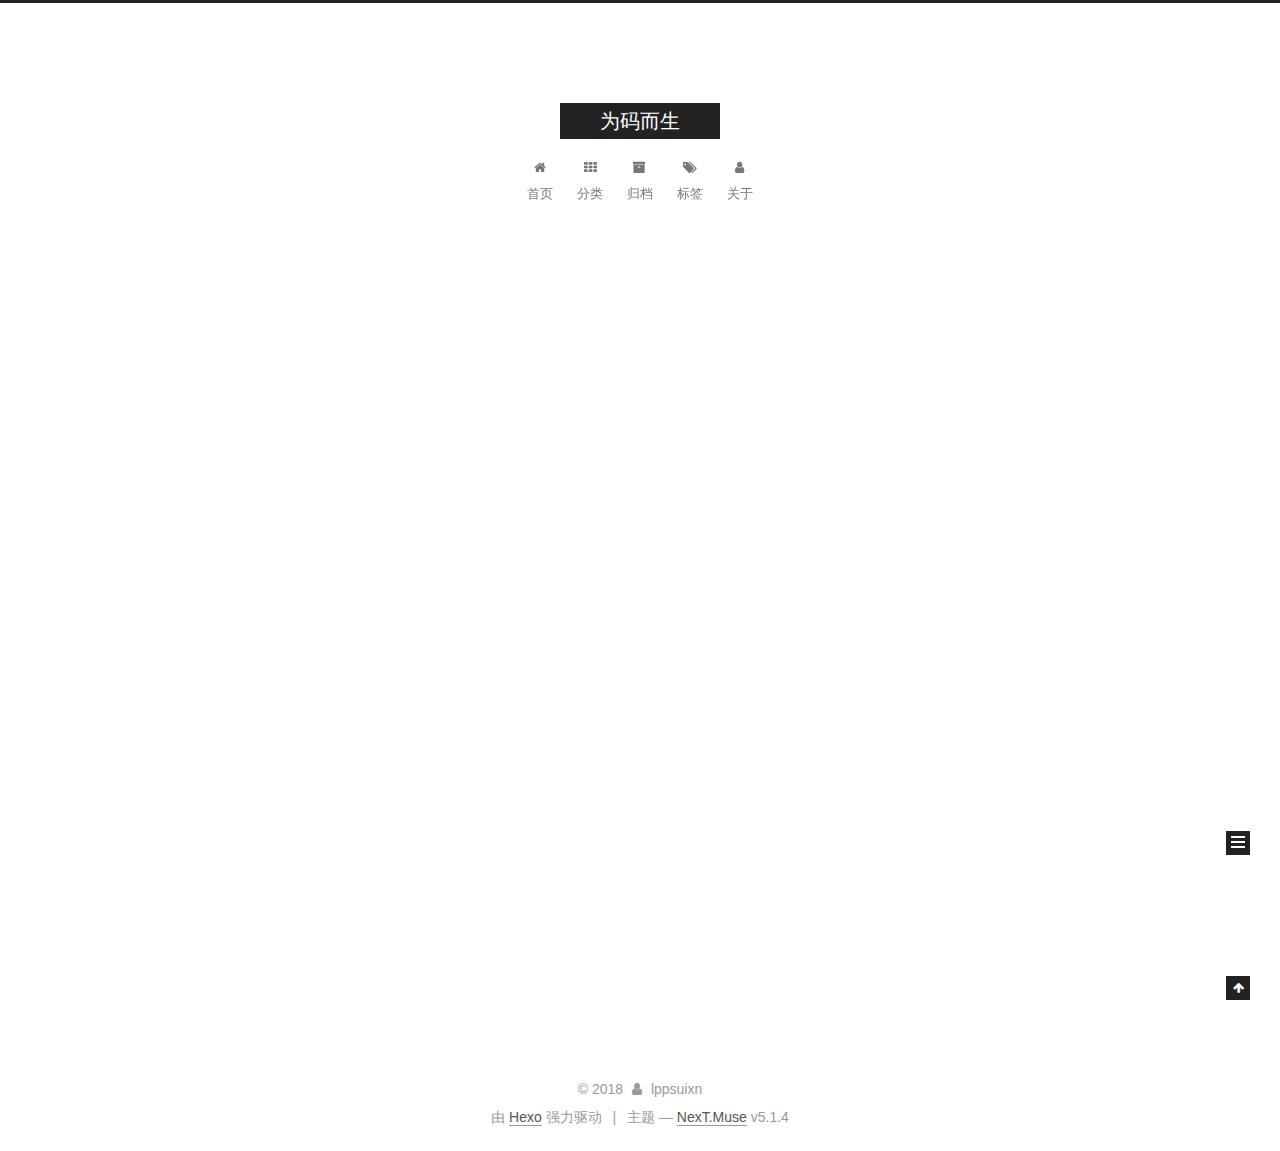
==== index.html @ c643856c "Site updated: 2018-02-14 18:04:08" ====
<!DOCTYPE html>



  


<html class="theme-next muse use-motion" lang="zh-Hans">
<head>
  <meta charset="UTF-8"/>
<meta http-equiv="X-UA-Compatible" content="IE=edge" />
<meta name="viewport" content="width=device-width, initial-scale=1, maximum-scale=1"/>
<meta name="theme-color" content="#222">









<meta http-equiv="Cache-Control" content="no-transform" />
<meta http-equiv="Cache-Control" content="no-siteapp" />
















  
  
  <link href="/lib/fancybox/source/jquery.fancybox.css?v=2.1.5" rel="stylesheet" type="text/css" />







<link href="/lib/font-awesome/css/font-awesome.min.css?v=4.6.2" rel="stylesheet" type="text/css" />

<link href="/css/main.css?v=5.1.4" rel="stylesheet" type="text/css" />


  <link rel="apple-touch-icon" sizes="180x180" href="/images/apple-touch-icon-next.png?v=5.1.4">


  <link rel="icon" type="image/png" sizes="32x32" href="/images/favicon-32x32-next.png?v=5.1.4">


  <link rel="icon" type="image/png" sizes="16x16" href="/images/favicon-16x16-next.png?v=5.1.4">


  <link rel="mask-icon" href="/images/logo.svg?v=5.1.4" color="#222">





  <meta name="keywords" content="Hexo, NexT" />










<meta property="og:type" content="website">
<meta property="og:title" content="为码而生">
<meta property="og:url" content="https://lppsuixn.github.io/index.html">
<meta property="og:site_name" content="为码而生">
<meta property="og:locale" content="zh-Hans">
<meta name="twitter:card" content="summary">
<meta name="twitter:title" content="为码而生">



<script type="text/javascript" id="hexo.configurations">
  var NexT = window.NexT || {};
  var CONFIG = {
    root: '/',
    scheme: 'Muse',
    version: '5.1.4',
    sidebar: {"position":"left","display":"post","offset":12,"b2t":false,"scrollpercent":false,"onmobile":false},
    fancybox: true,
    tabs: true,
    motion: {"enable":true,"async":false,"transition":{"post_block":"fadeIn","post_header":"slideDownIn","post_body":"slideDownIn","coll_header":"slideLeftIn","sidebar":"slideUpIn"}},
    duoshuo: {
      userId: '0',
      author: '博主'
    },
    algolia: {
      applicationID: '',
      apiKey: '',
      indexName: '',
      hits: {"per_page":10},
      labels: {"input_placeholder":"Search for Posts","hits_empty":"We didn't find any results for the search: ${query}","hits_stats":"${hits} results found in ${time} ms"}
    }
  };
</script>



  <link rel="canonical" href="https://lppsuixn.github.io/"/>





  <title>为码而生</title>
  








</head>

<body itemscope itemtype="http://schema.org/WebPage" lang="zh-Hans">

  
  
    
  

  <div class="container sidebar-position-left 
  page-home">
    <div class="headband"></div>

    <header id="header" class="header" itemscope itemtype="http://schema.org/WPHeader">
      <div class="header-inner"><div class="site-brand-wrapper">
  <div class="site-meta ">
    

    <div class="custom-logo-site-title">
      <a href="/"  class="brand" rel="start">
        <span class="logo-line-before"><i></i></span>
        <span class="site-title">为码而生</span>
        <span class="logo-line-after"><i></i></span>
      </a>
    </div>
      
        <p class="site-subtitle"></p>
      
  </div>

  <div class="site-nav-toggle">
    <button>
      <span class="btn-bar"></span>
      <span class="btn-bar"></span>
      <span class="btn-bar"></span>
    </button>
  </div>
</div>

<nav class="site-nav">
  

  
    <ul id="menu" class="menu">
      
        
        <li class="menu-item menu-item-home">
          <a href="/" rel="section">
            
              <i class="menu-item-icon fa fa-fw fa-home"></i> <br />
            
            首页
          </a>
        </li>
      
        
        <li class="menu-item menu-item-categories">
          <a href="/categories/" rel="section">
            
              <i class="menu-item-icon fa fa-fw fa-th"></i> <br />
            
            分类
          </a>
        </li>
      
        
        <li class="menu-item menu-item-archives">
          <a href="/archives/" rel="section">
            
              <i class="menu-item-icon fa fa-fw fa-archive"></i> <br />
            
            归档
          </a>
        </li>
      
        
        <li class="menu-item menu-item-tags">
          <a href="/tags/" rel="section">
            
              <i class="menu-item-icon fa fa-fw fa-tags"></i> <br />
            
            标签
          </a>
        </li>
      
        
        <li class="menu-item menu-item-about">
          <a href="/about/" rel="section">
            
              <i class="menu-item-icon fa fa-fw fa-user"></i> <br />
            
            关于
          </a>
        </li>
      

      
    </ul>
  

  
</nav>



 </div>
    </header>

    <main id="main" class="main">
      <div class="main-inner">
        <div class="content-wrap">
          <div id="content" class="content">
            
  <section id="posts" class="posts-expand">
    
      

  

  
  
  

  <article class="post post-type-normal" itemscope itemtype="http://schema.org/Article">
  
  
  
  <div class="post-block">
    <link itemprop="mainEntityOfPage" href="https://lppsuixn.github.io/2016/04/28/长天奖学金汇报/">

    <span hidden itemprop="author" itemscope itemtype="http://schema.org/Person">
      <meta itemprop="name" content="lppsuixn">
      <meta itemprop="description" content="">
      <meta itemprop="image" content="http://7xsn0x.com2.z0.glb.clouddn.com/psb.jpg">
    </span>

    <span hidden itemprop="publisher" itemscope itemtype="http://schema.org/Organization">
      <meta itemprop="name" content="为码而生">
    </span>

    
      <header class="post-header">

        
        
          <h1 class="post-title" itemprop="name headline">
                
                <a class="post-title-link" href="/2016/04/28/长天奖学金汇报/" itemprop="url">2015年度长天奖学金汇报</a></h1>
        

        <div class="post-meta">
          <span class="post-time">
            
              <span class="post-meta-item-icon">
                <i class="fa fa-calendar-o"></i>
              </span>
              
                <span class="post-meta-item-text">发表于</span>
              
              <time title="创建于" itemprop="dateCreated datePublished" datetime="2016-04-28T17:18:14+08:00">
                2016-04-28
              </time>
            

            

            
          </span>

          
            <span class="post-category" >
            
              <span class="post-meta-divider">|</span>
            
              <span class="post-meta-item-icon">
                <i class="fa fa-folder-o"></i>
              </span>
              
                <span class="post-meta-item-text">分类于</span>
              
              
                <span itemprop="about" itemscope itemtype="http://schema.org/Thing">
                  <a href="/categories/生活/" itemprop="url" rel="index">
                    <span itemprop="name">生活</span>
                  </a>
                </span>

                
                
              
            </span>
          

          
            
          

          
          

          

          

          

        </div>
      </header>
    

    
    
    
    <div class="post-body" itemprop="articleBody">

      
      

      
        
          <p>在这一年里，经历了很多。从大三进入大四，逐渐成为了校园里“最老”的本科生，不光年级在变化，心态也在变化。面临着升学、就业的选择与压力，每一步都需要仔细考虑。我选取两个个比较重要的事件详细叙述，来展现我这一年的成长。</p>
          <!--noindex-->
          <div class="post-button text-center">
            <a class="btn" href="/2016/04/28/长天奖学金汇报/#more" rel="contents">
              阅读全文 &raquo;
            </a>
          </div>
          <!--/noindex-->
        
      
    </div>
    
    
    

    

    

    

    <footer class="post-footer">
      

      

      

      
      
        <div class="post-eof"></div>
      
    </footer>
  </div>
  
  
  
  </article>


    
      

  

  
  
  

  <article class="post post-type-normal" itemscope itemtype="http://schema.org/Article">
  
  
  
  <div class="post-block">
    <link itemprop="mainEntityOfPage" href="https://lppsuixn.github.io/2014/12/11/写给陕师大精英汇第六届的孩子/">

    <span hidden itemprop="author" itemscope itemtype="http://schema.org/Person">
      <meta itemprop="name" content="lppsuixn">
      <meta itemprop="description" content="">
      <meta itemprop="image" content="http://7xsn0x.com2.z0.glb.clouddn.com/psb.jpg">
    </span>

    <span hidden itemprop="publisher" itemscope itemtype="http://schema.org/Organization">
      <meta itemprop="name" content="为码而生">
    </span>

    
      <header class="post-header">

        
        
          <h1 class="post-title" itemprop="name headline">
                
                <a class="post-title-link" href="/2014/12/11/写给陕师大精英汇第六届的孩子/" itemprop="url">写给陕师大精英汇第六届的孩子</a></h1>
        

        <div class="post-meta">
          <span class="post-time">
            
              <span class="post-meta-item-icon">
                <i class="fa fa-calendar-o"></i>
              </span>
              
                <span class="post-meta-item-text">发表于</span>
              
              <time title="创建于" itemprop="dateCreated datePublished" datetime="2014-12-11T17:40:31+08:00">
                2014-12-11
              </time>
            

            

            
          </span>

          
            <span class="post-category" >
            
              <span class="post-meta-divider">|</span>
            
              <span class="post-meta-item-icon">
                <i class="fa fa-folder-o"></i>
              </span>
              
                <span class="post-meta-item-text">分类于</span>
              
              
                <span itemprop="about" itemscope itemtype="http://schema.org/Thing">
                  <a href="/categories/生活/" itemprop="url" rel="index">
                    <span itemprop="name">生活</span>
                  </a>
                </span>

                
                
              
            </span>
          

          
            
          

          
          

          

          

          

        </div>
      </header>
    

    
    
    
    <div class="post-body" itemprop="articleBody">

      
      

      
        
          <p>写给陕师大精英汇第六届的孩子,我一直想写些东西给大家，还是懒了，耽误了很长时间。不过，也是一直忙。今晚，想了很多东西，慢慢的说给你们听。<br>
          <!--noindex-->
          <div class="post-button text-center">
            <a class="btn" href="/2014/12/11/写给陕师大精英汇第六届的孩子/#more" rel="contents">
              阅读全文 &raquo;
            </a>
          </div>
          <!--/noindex-->
        
      
    </div>
    
    
    

    

    

    

    <footer class="post-footer">
      

      

      

      
      
        <div class="post-eof"></div>
      
    </footer>
  </div>
  
  
  
  </article>


    
  </section>

  


          </div>
          


          

        </div>
        
          
  
  <div class="sidebar-toggle">
    <div class="sidebar-toggle-line-wrap">
      <span class="sidebar-toggle-line sidebar-toggle-line-first"></span>
      <span class="sidebar-toggle-line sidebar-toggle-line-middle"></span>
      <span class="sidebar-toggle-line sidebar-toggle-line-last"></span>
    </div>
  </div>

  <aside id="sidebar" class="sidebar">
    
    <div class="sidebar-inner">

      

      

      <section class="site-overview-wrap sidebar-panel sidebar-panel-active">
        <div class="site-overview">
          <div class="site-author motion-element" itemprop="author" itemscope itemtype="http://schema.org/Person">
            
              <img class="site-author-image" itemprop="image"
                src="http://7xsn0x.com2.z0.glb.clouddn.com/psb.jpg"
                alt="lppsuixn" />
            
              <p class="site-author-name" itemprop="name">lppsuixn</p>
              <p class="site-description motion-element" itemprop="description"></p>
          </div>

          <nav class="site-state motion-element">

            
              <div class="site-state-item site-state-posts">
              
                <a href="/archives/">
              
                  <span class="site-state-item-count">2</span>
                  <span class="site-state-item-name">日志</span>
                </a>
              </div>
            

            
              
              
              <div class="site-state-item site-state-categories">
                <a href="/categories/index.html">
                  <span class="site-state-item-count">1</span>
                  <span class="site-state-item-name">分类</span>
                </a>
              </div>
            

            
              
              
              <div class="site-state-item site-state-tags">
                <a href="/tags/index.html">
                  <span class="site-state-item-count">2</span>
                  <span class="site-state-item-name">标签</span>
                </a>
              </div>
            

          </nav>

          

          

          
          

          
          

          

        </div>
      </section>

      

      

    </div>
  </aside>


        
      </div>
    </main>

    <footer id="footer" class="footer">
      <div class="footer-inner">
        <div class="copyright">&copy; <span itemprop="copyrightYear">2018</span>
  <span class="with-love">
    <i class="fa fa-user"></i>
  </span>
  <span class="author" itemprop="copyrightHolder">lppsuixn</span>

  
</div>


  <div class="powered-by">由 <a class="theme-link" target="_blank" href="https://hexo.io">Hexo</a> 强力驱动</div>



  <span class="post-meta-divider">|</span>



  <div class="theme-info">主题 &mdash; <a class="theme-link" target="_blank" href="https://github.com/iissnan/hexo-theme-next">NexT.Muse</a> v5.1.4</div>




        







        
      </div>
    </footer>

    
      <div class="back-to-top">
        <i class="fa fa-arrow-up"></i>
        
      </div>
    

    

  </div>

  

<script type="text/javascript">
  if (Object.prototype.toString.call(window.Promise) !== '[object Function]') {
    window.Promise = null;
  }
</script>









  












  
  
    <script type="text/javascript" src="/lib/jquery/index.js?v=2.1.3"></script>
  

  
  
    <script type="text/javascript" src="/lib/fastclick/lib/fastclick.min.js?v=1.0.6"></script>
  

  
  
    <script type="text/javascript" src="/lib/jquery_lazyload/jquery.lazyload.js?v=1.9.7"></script>
  

  
  
    <script type="text/javascript" src="/lib/velocity/velocity.min.js?v=1.2.1"></script>
  

  
  
    <script type="text/javascript" src="/lib/velocity/velocity.ui.min.js?v=1.2.1"></script>
  

  
  
    <script type="text/javascript" src="/lib/fancybox/source/jquery.fancybox.pack.js?v=2.1.5"></script>
  


  


  <script type="text/javascript" src="/js/src/utils.js?v=5.1.4"></script>

  <script type="text/javascript" src="/js/src/motion.js?v=5.1.4"></script>



  
  

  

  


  <script type="text/javascript" src="/js/src/bootstrap.js?v=5.1.4"></script>



  


  




	





  





  












  





  

  

  

  
  

  

  

  

</body>
</html>
---- css/main.css ----
/* normalize.css v3.0.2 | MIT License | git.io/normalize */
html {
  font-family: sans-serif; /* 1 */
  -ms-text-size-adjust: 100%; /* 2 */
  -webkit-text-size-adjust: 100%; /* 2 */
}
body {
  margin: 0;
}
article,
aside,
details,
figcaption,
figure,
footer,
header,
hgroup,
main,
menu,
nav,
section,
summary {
  display: block;
}
audio,
canvas,
progress,
video {
  display: inline-block; /* 1 */
  vertical-align: baseline; /* 2 */
}
audio:not([controls]) {
  display: none;
  height: 0;
}
[hidden],
template {
  display: none;
}
a {
  background-color: transparent;
}
a:active,
a:hover {
  outline: 0;
}
abbr[title] {
  border-bottom: 1px dotted;
}
b,
strong {
  font-weight: bold;
}
dfn {
  font-style: italic;
}
h1 {
  font-size: 2em;
  margin: 0.67em 0;
}
mark {
  background: #ff0;
  color: #000;
}
small {
  font-size: 80%;
}
sub,
sup {
  font-size: 75%;
  line-height: 0;
  position: relative;
  vertical-align: baseline;
}
sup {
  top: -0.5em;
}
sub {
  bottom: -0.25em;
}
img {
  border: 0;
}
svg:not(:root) {
  overflow: hidden;
}
figure {
  margin: 1em 40px;
}
hr {
  -moz-box-sizing: content-box;
  box-sizing: content-box;
  height: 0;
}
pre {
  overflow: auto;
}
code,
kbd,
pre,
samp {
  font-family: monospace, monospace;
  font-size: 1em;
}
button,
input,
optgroup,
select,
textarea {
  color: inherit; /* 1 */
  font: inherit; /* 2 */
  margin: 0; /* 3 */
}
button {
  overflow: visible;
}
button,
select {
  text-transform: none;
}
button,
html input[type="button"],
input[type="reset"],
input[type="submit"] {
  -webkit-appearance: button; /* 2 */
  cursor: pointer; /* 3 */
}
button[disabled],
html input[disabled] {
  cursor: default;
}
button::-moz-focus-inner,
input::-moz-focus-inner {
  border: 0;
  padding: 0;
}
input {
  line-height: normal;
}
input[type="checkbox"],
input[type="radio"] {
  box-sizing: border-box; /* 1 */
  padding: 0; /* 2 */
}
input[type="number"]::-webkit-inner-spin-button,
input[type="number"]::-webkit-outer-spin-button {
  height: auto;
}
input[type="search"] {
  -webkit-appearance: textfield; /* 1 */
  -moz-box-sizing: content-box;
  -webkit-box-sizing: content-box; /* 2 */
  box-sizing: content-box;
}
input[type="search"]::-webkit-search-cancel-button,
input[type="search"]::-webkit-search-decoration {
  -webkit-appearance: none;
}
fieldset {
  border: 1px solid #c0c0c0;
  margin: 0 2px;
  padding: 0.35em 0.625em 0.75em;
}
legend {
  border: 0; /* 1 */
  padding: 0; /* 2 */
}
textarea {
  overflow: auto;
}
optgroup {
  font-weight: bold;
}
table {
  border-collapse: collapse;
  border-spacing: 0;
}
td,
th {
  padding: 0;
}
::selection {
  background: #262a30;
  color: #fff;
}
body {
  position: relative;
  font-family: 'Lato', "PingFang SC", "Microsoft YaHei", sans-serif;
  font-size: 14px;
  line-height: 2;
  color: #555;
  background: #fff;
}
@media (max-width: 767px) {
  body {
    padding-right: 0 !important;
  }
}
@media (min-width: 768px) and (max-width: 991px) {
  body {
    padding-right: 0 !important;
  }
}
@media (min-width: 1600px) {
  body {
    font-size: 16px;
  }
}
h1,
h2,
h3,
h4,
h5,
h6 {
  margin: 0;
  padding: 0;
  font-weight: bold;
  line-height: 1.5;
  font-family: 'Lato', "PingFang SC", "Microsoft YaHei", sans-serif;
}
h2,
h3,
h4,
h5,
h6 {
  margin: 20px 0 15px;
}
h1 {
  font-size: 22px;
}
@media (max-width: 767px) {
  h1 {
    font-size: 18px;
  }
}
h2 {
  font-size: 20px;
}
@media (max-width: 767px) {
  h2 {
    font-size: 16px;
  }
}
h3 {
  font-size: 18px;
}
@media (max-width: 767px) {
  h3 {
    font-size: 14px;
  }
}
h4 {
  font-size: 16px;
}
@media (max-width: 767px) {
  h4 {
    font-size: 12px;
  }
}
h5 {
  font-size: 14px;
}
@media (max-width: 767px) {
  h5 {
    font-size: 10px;
  }
}
h6 {
  font-size: 12px;
}
@media (max-width: 767px) {
  h6 {
    font-size: 8px;
  }
}
p {
  margin: 0 0 20px 0;
}
a {
  color: #555;
  text-decoration: none;
  outline: none;
  border-bottom: 1px solid #999;
  word-wrap: break-word;
}
a:hover {
  color: #222;
  border-bottom-color: #222;
}
blockquote {
  margin: 0;
  padding: 0;
}
img {
  display: block;
  margin: auto;
  max-width: 100%;
  height: auto;
}
hr {
  margin: 40px 0;
  height: 3px;
  border: none;
  background-color: #ddd;
  background-image: repeating-linear-gradient(-45deg, #fff, #fff 4px, transparent 4px, transparent 8px);
}
blockquote {
  padding: 0 15px;
  color: #666;
  border-left: 4px solid #ddd;
}
blockquote cite::before {
  content: "-";
  padding: 0 5px;
}
dt {
  font-weight: 700;
}
dd {
  margin: 0;
  padding: 0;
}
kbd {
  border: 1px solid #ccc;
  border-radius: 0.2em;
  box-shadow: 0.1em 0.1em 0.2em rgba(0,0,0,0.1);
  background-color: #f9f9f9;
  font-family: inherit;
  background-image: -webkit-linear-gradient(top, #eee, #fff, #eee);
  padding: 0.1em 0.3em;
  white-space: nowrap;
}
.text-left {
  text-align: left;
}
.text-center {
  text-align: center;
}
.text-right {
  text-align: right;
}
.text-justify {
  text-align: justify;
}
.text-nowrap {
  white-space: nowrap;
}
.text-lowercase {
  text-transform: lowercase;
}
.text-uppercase {
  text-transform: uppercase;
}
.text-capitalize {
  text-transform: capitalize;
}
.center-block {
  display: block;
  margin-left: auto;
  margin-right: auto;
}
.clearfix:before,
.clearfix:after {
  content: " ";
  display: table;
}
.clearfix:after {
  clear: both;
}
.pullquote {
  width: 45%;
}
.pullquote.left {
  float: left;
  margin-left: 5px;
  margin-right: 10px;
}
.pullquote.right {
  float: right;
  margin-left: 10px;
  margin-right: 5px;
}
.affix.affix.affix {
  position: fixed;
}
.translation {
  margin-top: -20px;
  font-size: 14px;
  color: #999;
}
.scrollbar-measure {
  width: 100px;
  height: 100px;
  overflow: scroll;
  position: absolute;
  top: -9999px;
}
.use-motion .motion-element {
  opacity: 0;
}
table {
  margin: 20px 0;
  width: 100%;
  border-collapse: collapse;
  border-spacing: 0;
  border: 1px solid #ddd;
  font-size: 14px;
  table-layout: fixed;
  word-wrap: break-all;
}
table>tbody>tr:nth-of-type(odd) {
  background-color: #f9f9f9;
}
table>tbody>tr:hover {
  background-color: #f5f5f5;
}
caption,
th,
td {
  padding: 8px;
  text-align: left;
  vertical-align: middle;
  font-weight: normal;
}
th,
td {
  border-bottom: 3px solid #ddd;
  border-right: 1px solid #eee;
}
th {
  padding-bottom: 10px;
  font-weight: 700;
}
td {
  border-bottom-width: 1px;
}
html,
body {
  height: 100%;
}
.container {
  position: relative;
  min-height: 100%;
}
.header-inner {
  margin: 0 auto;
  padding: 100px 0 70px;
  width: 700px;
}
@media (min-width: 1600px) {
  .container .header-inner {
    width: 900px;
  }
}
.main {
  padding-bottom: 150px;
}
.main-inner {
  margin: 0 auto;
  width: 700px;
}
@media (min-width: 1600px) {
  .container .main-inner {
    width: 900px;
  }
}
.footer {
  position: absolute;
  left: 0;
  bottom: 0;
  width: 100%;
  min-height: 50px;
}
.footer-inner {
  box-sizing: border-box;
  margin: 20px auto;
  width: 700px;
}
@media (min-width: 1600px) {
  .container .footer-inner {
    width: 900px;
  }
}
pre,
.highlight {
  overflow: auto;
  margin: 20px 0;
  padding: 0;
  font-size: 13px;
  color: #4d4d4c;
  background: #f7f7f7;
  line-height: 1.6;
}
pre,
code {
  font-family: consolas, Menlo, "PingFang SC", "Microsoft YaHei", monospace;
}
code {
  padding: 2px 4px;
  word-wrap: break-word;
  color: #555;
  background: #eee;
  border-radius: 3px;
  font-size: 13px;
}
pre {
  padding: 10px;
}
pre code {
  padding: 0;
  color: #4d4d4c;
  background: none;
  text-shadow: none;
}
.highlight {
  border-radius: 1px;
}
.highlight pre {
  border: none;
  margin: 0;
  padding: 10px 0;
}
.highlight table {
  margin: 0;
  width: auto;
  border: none;
}
.highlight td {
  border: none;
  padding: 0;
}
.highlight figcaption {
  font-size: 1em;
  color: #4d4d4c;
  line-height: 1em;
  margin-bottom: 1em;
}
.highlight figcaption:before,
.highlight figcaption:after {
  content: " ";
  display: table;
}
.highlight figcaption:after {
  clear: both;
}
.highlight figcaption a {
  float: right;
  color: #4d4d4c;
}
.highlight figcaption a:hover {
  border-bottom-color: #4d4d4c;
}
.highlight .gutter pre {
  padding-left: 10px;
  padding-right: 10px;
  color: #869194;
  text-align: right;
  background-color: #eff2f3;
}
.highlight .code pre {
  width: 100%;
  padding-left: 10px;
  padding-right: 10px;
  background-color: #f7f7f7;
}
.highlight .line {
  height: 20px;
}
.gutter {
  -webkit-user-select: none;
  -moz-user-select: none;
  -ms-user-select: none;
  user-select: none;
}
.gist table {
  width: auto;
}
.gist table td {
  border: none;
}
pre .deletion {
  background: #fdd;
}
pre .addition {
  background: #dfd;
}
pre .meta {
  color: #8959a8;
}
pre .comment {
  color: #8e908c;
}
pre .variable,
pre .attribute,
pre .tag,
pre .regexp,
pre .ruby .constant,
pre .xml .tag .title,
pre .xml .pi,
pre .xml .doctype,
pre .html .doctype,
pre .css .id,
pre .css .class,
pre .css .pseudo {
  color: #c82829;
}
pre .number,
pre .preprocessor,
pre .built_in,
pre .literal,
pre .params,
pre .constant,
pre .command {
  color: #f5871f;
}
pre .ruby .class .title,
pre .css .rules .attribute,
pre .string,
pre .value,
pre .inheritance,
pre .header,
pre .ruby .symbol,
pre .xml .cdata,
pre .special,
pre .number,
pre .formula {
  color: #718c00;
}
pre .title,
pre .css .hexcolor {
  color: #3e999f;
}
pre .function,
pre .python .decorator,
pre .python .title,
pre .ruby .function .title,
pre .ruby .title .keyword,
pre .perl .sub,
pre .javascript .title,
pre .coffeescript .title {
  color: #4271ae;
}
pre .keyword,
pre .javascript .function {
  color: #8959a8;
}
.full-image.full-image.full-image.full-image {
  border: none;
  max-width: 100%;
  width: auto;
  margin: 20px auto 25px;
}
@media (min-width: 992px) {
  .full-image.full-image.full-image.full-image {
    max-width: none;
    width: 110%;
    margin: 25px -5%;
  }
}
.blockquote-center,
.page-home .post-type-quote blockquote,
.page-post-detail .post-type-quote blockquote {
  position: relative;
  margin: 40px 0;
  padding: 0;
  border-left: none;
  text-align: center;
}
.blockquote-center::before,
.page-home .post-type-quote blockquote::before,
.page-post-detail .post-type-quote blockquote::before,
.blockquote-center::after,
.page-home .post-type-quote blockquote::after,
.page-post-detail .post-type-quote blockquote::after {
  position: absolute;
  content: ' ';
  display: block;
  width: 100%;
  height: 24px;
  opacity: 0.2;
  background-repeat: no-repeat;
  background-position: 0 -6px;
  background-size: 22px 22px;
}
.blockquote-center::before,
.page-home .post-type-quote blockquote::before,
.page-post-detail .post-type-quote blockquote::before {
  top: -20px;
  background-image: url("../images/quote-l.svg");
  border-top: 1px solid #ccc;
}
.blockquote-center::after,
.page-home .post-type-quote blockquote::after,
.page-post-detail .post-type-quote blockquote::after {
  bottom: -20px;
  background-image: url("../images/quote-r.svg");
  border-bottom: 1px solid #ccc;
  background-position: 100% 8px;
}
.blockquote-center p,
.page-home .post-type-quote blockquote p,
.page-post-detail .post-type-quote blockquote p,
.blockquote-center div,
.page-home .post-type-quote blockquote div,
.page-post-detail .post-type-quote blockquote div {
  text-align: center;
}
.post .post-body .group-picture img {
  box-sizing: border-box;
  padding: 0 3px;
  border: none;
}
.post .group-picture-row {
  overflow: hidden;
  margin-top: 6px;
}
.post .group-picture-row:first-child {
  margin-top: 0;
}
.post .group-picture-column {
  float: left;
}
.page-post-detail .post-body .group-picture-column {
  float: none;
  margin-top: 10px;
  width: auto !important;
}
.page-post-detail .post-body .group-picture-column img {
  margin: 0 auto;
}
.page-archive .group-picture-container {
  overflow: hidden;
}
.page-archive .group-picture-row {
  float: left;
}
.page-archive .group-picture-row:first-child {
  margin-top: 6px;
}
.page-archive .group-picture-column {
  max-width: 150px;
  max-height: 150px;
}
.post-body .note {
  position: relative;
  padding: 15px;
  margin-bottom: 20px;
  border: 1px solid #eee;
  border-left-width: 5px;
  border-radius: 3px;
}
.post-body .note h2,
.post-body .note h3,
.post-body .note h4,
.post-body .note h5,
.post-body .note h6 {
  margin-top: 0;
  margin-bottom: 0;
  border-bottom: initial;
  padding-top: 0 !important;
}
.post-body .note p:first-child,
.post-body .note ul:first-child,
.post-body .note ol:first-child,
.post-body .note table:first-child,
.post-body .note pre:first-child,
.post-body .note blockquote:first-child {
  margin-top: 0;
}
.post-body .note p:last-child,
.post-body .note ul:last-child,
.post-body .note ol:last-child,
.post-body .note table:last-child,
.post-body .note pre:last-child,
.post-body .note blockquote:last-child {
  margin-bottom: 0;
}
.post-body .note.default {
  border-left-color: #777;
}
.post-body .note.default h2,
.post-body .note.default h3,
.post-body .note.default h4,
.post-body .note.default h5,
.post-body .note.default h6 {
  color: #777;
}
.post-body .note.primary {
  border-left-color: #6f42c1;
}
.post-body .note.primary h2,
.post-body .note.primary h3,
.post-body .note.primary h4,
.post-body .note.primary h5,
.post-body .note.primary h6 {
  color: #6f42c1;
}
.post-body .note.info {
  border-left-color: #428bca;
}
.post-body .note.info h2,
.post-body .note.info h3,
.post-body .note.info h4,
.post-body .note.info h5,
.post-body .note.info h6 {
  color: #428bca;
}
.post-body .note.success {
  border-left-color: #5cb85c;
}
.post-body .note.success h2,
.post-body .note.success h3,
.post-body .note.success h4,
.post-body .note.success h5,
.post-body .note.success h6 {
  color: #5cb85c;
}
.post-body .note.warning {
  border-left-color: #f0ad4e;
}
.post-body .note.warning h2,
.post-body .note.warning h3,
.post-body .note.warning h4,
.post-body .note.warning h5,
.post-body .note.warning h6 {
  color: #f0ad4e;
}
.post-body .note.danger {
  border-left-color: #d9534f;
}
.post-body .note.danger h2,
.post-body .note.danger h3,
.post-body .note.danger h4,
.post-body .note.danger h5,
.post-body .note.danger h6 {
  color: #d9534f;
}
.post-body .label {
  display: inline;
  padding: 0 2px;
  white-space: nowrap;
}
.post-body .label.default {
  background-color: #f0f0f0;
}
.post-body .label.primary {
  background-color: #efe6f7;
}
.post-body .label.info {
  background-color: #e5f2f8;
}
.post-body .label.success {
  background-color: #e7f4e9;
}
.post-body .label.warning {
  background-color: #fcf6e1;
}
.post-body .label.danger {
  background-color: #fae8eb;
}
.post-body .tabs {
  position: relative;
  display: block;
  margin-bottom: 20px;
  padding-top: 10px;
}
.post-body .tabs ul.nav-tabs {
  margin: 0;
  padding: 0;
  display: flex;
  margin-bottom: -1px;
}
@media (max-width: 413px) {
  .post-body .tabs ul.nav-tabs {
    display: block;
    margin-bottom: 5px;
  }
}
.post-body .tabs ul.nav-tabs li.tab {
  list-style-type: none !important;
  margin: 0 0.25em 0 0;
  border-top: 3px solid transparent;
  border-left: 1px solid transparent;
  border-right: 1px solid transparent;
}
@media (max-width: 413px) {
  .post-body .tabs ul.nav-tabs li.tab {
    margin: initial;
    border-top: 1px solid transparent;
    border-left: 3px solid transparent;
    border-right: 1px solid transparent;
    border-bottom: 1px solid transparent;
  }
}
.post-body .tabs ul.nav-tabs li.tab a {
  outline: 0;
  border-bottom: initial;
  display: block;
  line-height: 1.8em;
  padding: 0.25em 0.75em;
  transition-duration: 0.2s;
  transition-timing-function: ease-out;
  transition-delay: 0s;
}
.post-body .tabs ul.nav-tabs li.tab a i {
  width: 1.285714285714286em;
}
.post-body .tabs ul.nav-tabs li.tab.active {
  border-top: 3px solid #fc6423;
  border-left: 1px solid #ddd;
  border-right: 1px solid #ddd;
  background-color: #fff;
}
@media (max-width: 413px) {
  .post-body .tabs ul.nav-tabs li.tab.active {
    border-top: 1px solid #ddd;
    border-left: 3px solid #fc6423;
    border-right: 1px solid #ddd;
    border-bottom: 1px solid #ddd;
  }
}
.post-body .tabs ul.nav-tabs li.tab.active a {
  cursor: default;
  color: #555;
}
.post-body .tabs .tab-content {
  background-color: #fff;
}
.post-body .tabs .tab-content .tab-pane {
  border: 1px solid #ddd;
  padding: 20px 20px 0 20px;
}
.post-body .tabs .tab-content .tab-pane:not(.active) {
  display: none !important;
}
.post-body .tabs .tab-content .tab-pane.active {
  display: block !important;
}
.btn {
  display: inline-block;
  padding: 0 20px;
  font-size: 14px;
  color: #fff;
  background: #222;
  border: 2px solid #222;
  text-decoration: none;
  border-radius: 0;
  transition-property: background-color;
  transition-duration: 0.2s;
  transition-timing-function: ease-in-out;
  transition-delay: 0s;
  line-height: 2;
}
.btn:hover {
  border-color: #222;
  color: #222;
  background: #fff;
}
.btn +.btn {
  margin: 0 0 8px 8px;
}
.btn .fa-fw {
  width: 1.285714285714286em;
  text-align: left;
}
.btn-bar {
  display: block;
  width: 22px;
  height: 2px;
  background: #555;
  border-radius: 1px;
}
.btn-bar+.btn-bar {
  margin-top: 4px;
}
.pagination {
  margin: 120px 0 40px;
  text-align: center;
  border-top: 1px solid #eee;
}
.page-number-basic,
.pagination .prev,
.pagination .next,
.pagination .page-number,
.pagination .space {
  display: inline-block;
  position: relative;
  top: -1px;
  margin: 0 10px;
  padding: 0 11px;
}
@media (max-width: 767px) {
  .page-number-basic,
  .pagination .prev,
  .pagination .next,
  .pagination .page-number,
  .pagination .space {
    margin: 0 5px;
  }
}
.pagination .prev,
.pagination .next,
.pagination .page-number {
  border-bottom: 0;
  border-top: 1px solid #eee;
  transition-property: border-color;
  transition-duration: 0.2s;
  transition-timing-function: ease-in-out;
  transition-delay: 0s;
}
.pagination .prev:hover,
.pagination .next:hover,
.pagination .page-number:hover {
  border-top-color: #222;
}
.pagination .space {
  padding: 0;
  margin: 0;
}
.pagination .prev {
  margin-left: 0;
}
.pagination .next {
  margin-right: 0;
}
.pagination .page-number.current {
  color: #fff;
  background: #ccc;
  border-top-color: #ccc;
}
@media (max-width: 767px) {
  .pagination {
    border-top: none;
  }
  .pagination .prev,
  .pagination .next,
  .pagination .page-number {
    margin-bottom: 10px;
    border-top: 0;
    border-bottom: 1px solid #eee;
    padding: 0 10px;
  }
  .pagination .prev:hover,
  .pagination .next:hover,
  .pagination .page-number:hover {
    border-bottom-color: #222;
  }
}
.comments {
  margin: 60px 20px 0;
}
.tag-cloud {
  text-align: center;
}
.tag-cloud a {
  display: inline-block;
  margin: 10px;
}
.back-to-top {
  box-sizing: border-box;
  position: fixed;
  bottom: -100px;
  right: 30px;
  z-index: 1050;
  padding: 0 6px;
  width: 24px;
  background: #222;
  font-size: 12px;
  opacity: 1;
  color: #fff;
  cursor: pointer;
  text-align: center;
  -webkit-transform: translateZ(0);
  transition-property: bottom;
  transition-duration: 0.2s;
  transition-timing-function: ease-in-out;
  transition-delay: 0s;
}
@media (min-width: 768px) and (max-width: 991px) {
  .back-to-top {
    display: none !important;
  }
}
@media (max-width: 767px) {
  .back-to-top {
    display: none !important;
  }
}
.back-to-top.back-to-top-on {
  bottom: 19px;
}
.header {
  background: transparent;
}
.header-inner {
  position: relative;
}
.headband {
  height: 3px;
  background: #222;
}
.site-meta {
  margin: 0;
  text-align: center;
}
@media (max-width: 767px) {
  .site-meta {
    text-align: center;
  }
}
.brand {
  position: relative;
  display: inline-block;
  padding: 0 40px;
  color: #fff;
  background: #222;
  border-bottom: none;
}
.brand:hover {
  color: #fff;
}
.logo {
  display: inline-block;
  margin-right: 5px;
  line-height: 36px;
  vertical-align: top;
}
.site-title {
  display: inline-block;
  vertical-align: top;
  line-height: 36px;
  font-size: 20px;
  font-weight: normal;
  font-family: 'Lato', "PingFang SC", "Microsoft YaHei", sans-serif;
}
.site-subtitle {
  margin-top: 10px;
  font-size: 13px;
  color: #999;
}
.use-motion .brand {
  opacity: 0;
}
.use-motion .logo,
.use-motion .site-title,
.use-motion .site-subtitle {
  opacity: 0;
  position: relative;
  top: -10px;
}
.site-nav-toggle {
  display: none;
  position: absolute;
  top: 10px;
  left: 10px;
}
@media (max-width: 767px) {
  .site-nav-toggle {
    display: block;
  }
}
.site-nav-toggle button {
  margin-top: 2px;
  padding: 9px 10px;
  background: transparent;
  border: none;
}
@media (max-width: 767px) {
  .site-nav {
    display: none;
    margin: 0 -10px;
    padding: 0 10px;
    clear: both;
    border-top: 1px solid #ddd;
  }
}
@media (min-width: 768px) and (max-width: 991px) {
  .site-nav {
    display: block !important;
  }
}
@media (min-width: 992px) {
  .site-nav {
    display: block !important;
  }
}
.menu {
  margin-top: 20px;
  padding-left: 0;
  text-align: center;
}
.menu .menu-item {
  display: inline-block;
  margin: 0 10px;
  list-style: none;
}
@media screen and (max-width: 767px) {
  .menu .menu-item {
    margin-top: 10px;
  }
}
.menu .menu-item a {
  display: block;
  font-size: 13px;
  line-height: inherit;
  border-bottom: 1px solid transparent;
  transition-property: border-color;
  transition-duration: 0.2s;
  transition-timing-function: ease-in-out;
  transition-delay: 0s;
}
.menu .menu-item a:hover {
  border-bottom-color: #222;
}
.menu .menu-item .fa {
  margin-right: 5px;
}
.use-motion .menu-item {
  opacity: 0;
}
.post-body {
  font-family: 'Lato', "PingFang SC", "Microsoft YaHei", sans-serif;
}
@media (max-width: 767px) {
  .post-body {
    word-break: break-word;
  }
}
.post-body .fancybox img {
  display: block !important;
  margin: 0 auto;
  cursor: pointer;
  cursor: zoom-in;
  cursor: -webkit-zoom-in;
}
.post-body .image-caption,
.post-body .figure .caption {
  margin: -20px auto 15px;
  text-align: center;
  font-size: 14px;
  color: #999;
  font-weight: bold;
  line-height: 1;
}
.post-sticky-flag {
  display: inline-block;
  font-size: 16px;
  -ms-transform: rotate(30deg);
  -webkit-transform: rotate(30deg);
  -moz-transform: rotate(30deg);
  -ms-transform: rotate(30deg);
  -o-transform: rotate(30deg);
  transform: rotate(30deg);
}
.use-motion .post-block,
.use-motion .pagination,
.use-motion .comments {
  opacity: 0;
}
.use-motion .post-header {
  opacity: 0;
}
.use-motion .post-body {
  opacity: 0;
}
.use-motion .collection-title {
  opacity: 0;
}
.posts-expand {
  padding-top: 40px;
}
@media (max-width: 767px) {
  .posts-expand {
    margin: 0 20px;
  }
  .post-body pre .gutter pre {
    padding-right: 10px;
  }
  .post-body .highlight {
    margin-left: 0px;
    margin-right: 0px;
    padding: 0;
  }
  .post-body .highlight .gutter pre {
    padding-right: 10px;
  }
}
@media (min-width: 992px) {
  .posts-expand .post-body {
    text-align: justify;
  }
}
.posts-expand .post-body h2,
.posts-expand .post-body h3,
.posts-expand .post-body h4,
.posts-expand .post-body h5,
.posts-expand .post-body h6 {
  padding-top: 10px;
}
.posts-expand .post-body h2 .header-anchor,
.posts-expand .post-body h3 .header-anchor,
.posts-expand .post-body h4 .header-anchor,
.posts-expand .post-body h5 .header-anchor,
.posts-expand .post-body h6 .header-anchor {
  float: right;
  margin-left: 10px;
  color: #ccc;
  border-bottom-style: none;
  visibility: hidden;
}
.posts-expand .post-body h2 .header-anchor:hover,
.posts-expand .post-body h3 .header-anchor:hover,
.posts-expand .post-body h4 .header-anchor:hover,
.posts-expand .post-body h5 .header-anchor:hover,
.posts-expand .post-body h6 .header-anchor:hover {
  color: inherit;
}
.posts-expand .post-body h2:hover .header-anchor,
.posts-expand .post-body h3:hover .header-anchor,
.posts-expand .post-body h4:hover .header-anchor,
.posts-expand .post-body h5:hover .header-anchor,
.posts-expand .post-body h6:hover .header-anchor {
  visibility: visible;
}
.posts-expand .post-body ul li {
  list-style: circle;
}
.posts-expand .post-body img {
  box-sizing: border-box;
  margin: auto;
  padding: 3px;
  border: 1px solid #ddd;
}
.posts-expand .post-body .fancybox img {
  margin: 0 auto 25px;
}
@media (max-width: 767px) {
  .posts-collapse {
    margin: 0 20px;
  }
  .posts-collapse .post-title,
  .posts-collapse .post-meta {
    display: block;
    width: auto;
    text-align: left;
  }
}
.posts-collapse {
  position: relative;
  z-index: 1010;
  margin-left: 55px;
}
.posts-collapse::after {
  content: " ";
  position: absolute;
  top: 20px;
  left: 0;
  margin-left: -2px;
  width: 4px;
  height: 100%;
  background: #f5f5f5;
  z-index: -1;
}
@media (max-width: 767px) {
  .posts-collapse {
    margin: 0 20px;
  }
}
.posts-collapse .collection-title {
  position: relative;
  margin: 60px 0;
}
.posts-collapse .collection-title h1,
.posts-collapse .collection-title h2 {
  margin-left: 20px;
}
.posts-collapse .collection-title small {
  color: #bbb;
  margin-left: 5px;
}
.posts-collapse .collection-title::before {
  content: " ";
  position: absolute;
  left: 0;
  top: 50%;
  margin-left: -4px;
  margin-top: -4px;
  width: 8px;
  height: 8px;
  background: #bbb;
  border-radius: 50%;
}
.posts-collapse .post {
  margin: 30px 0;
}
.posts-collapse .post-header {
  position: relative;
  transition-duration: 0.2s;
  transition-timing-function: ease-in-out;
  transition-delay: 0s;
  transition-property: border;
  border-bottom: 1px dashed #ccc;
}
.posts-collapse .post-header::before {
  content: " ";
  position: absolute;
  left: 0;
  top: 12px;
  width: 6px;
  height: 6px;
  margin-left: -4px;
  background: #bbb;
  border-radius: 50%;
  border: 1px solid #fff;
  transition-duration: 0.2s;
  transition-timing-function: ease-in-out;
  transition-delay: 0s;
  transition-property: background;
}
.posts-collapse .post-header:hover {
  border-bottom-color: #666;
}
.posts-collapse .post-header:hover::before {
  background: #222;
}
.posts-collapse .post-meta {
  position: absolute;
  font-size: 12px;
  left: 20px;
  top: 5px;
}
.posts-collapse .post-comments-count {
  display: none;
}
.posts-collapse .post-title {
  margin-left: 60px;
  font-size: 16px;
  font-weight: normal;
  line-height: inherit;
}
.posts-collapse .post-title::after {
  margin-left: 3px;
  opacity: 0.6;
}
.posts-collapse .post-title a {
  color: #666;
  border-bottom: none;
}
.page-home .post-type-quote .post-header,
.page-post-detail .post-type-quote .post-header,
.page-home .post-type-quote .post-tags,
.page-post-detail .post-type-quote .post-tags {
  display: none;
}
.posts-expand .post-title {
  text-align: center;
  word-break: break-word;
  font-weight: 400;
}
.posts-expand .post-title-link {
  display: inline-block;
  position: relative;
  color: #555;
  border-bottom: none;
  line-height: 1.2;
  vertical-align: top;
}
.posts-expand .post-title-link::before {
  content: "";
  position: absolute;
  width: 100%;
  height: 2px;
  bottom: 0;
  left: 0;
  background-color: #000;
  visibility: hidden;
  -webkit-transform: scaleX(0);
  -moz-transform: scaleX(0);
  -ms-transform: scaleX(0);
  -o-transform: scaleX(0);
  transform: scaleX(0);
  transition-duration: 0.2s;
  transition-timing-function: ease-in-out;
  transition-delay: 0s;
}
.posts-expand .post-title-link:hover::before {
  visibility: visible;
  -webkit-transform: scaleX(1);
  -moz-transform: scaleX(1);
  -ms-transform: scaleX(1);
  -o-transform: scaleX(1);
  transform: scaleX(1);
}
.posts-expand .post-title-link .fa {
  font-size: 16px;
}
.posts-expand .post-meta {
  margin: 3px 0 60px 0;
  color: #999;
  font-family: 'Lato', "PingFang SC", "Microsoft YaHei", sans-serif;
  font-size: 12px;
  text-align: center;
}
.posts-expand .post-meta .post-category-list {
  display: inline-block;
  margin: 0;
  padding: 3px;
}
.posts-expand .post-meta .post-category-list-link {
  color: #999;
}
.posts-expand .post-meta .post-description {
  font-size: 14px;
  margin-top: 2px;
}
.post-meta-divider {
  margin: 0 0.5em;
}
.post-meta-item-icon {
  margin-right: 3px;
}
@media (min-width: 768px) and (max-width: 991px) {
  .post-meta-item-icon {
    display: inline-block;
  }
}
@media (max-width: 767px) {
  .post-meta-item-icon {
    display: inline-block;
  }
}
@media (min-width: 768px) and (max-width: 991px) {
  .post-meta-item-text {
    display: none;
  }
}
@media (max-width: 767px) {
  .post-meta-item-text {
    display: none;
  }
}
@media (max-width: 767px) {
  .posts-expand .post-comments-count {
    display: none;
  }
}
.post-button {
  margin-top: 40px;
}
.posts-expand .post-tags {
  margin-top: 40px;
  text-align: center;
}
.posts-expand .post-tags a {
  display: inline-block;
  margin-right: 10px;
  font-size: 13px;
}
.post-nav {
  display: table;
  margin-top: 15px;
  width: 100%;
  border-top: 1px solid #eee;
}
.post-nav-divider {
  display: table-cell;
  width: 10%;
}
.post-nav-item {
  display: table-cell;
  padding: 10px 0 0 0;
  width: 45%;
  vertical-align: top;
}
.post-nav-item a {
  position: relative;
  display: block;
  line-height: 25px;
  font-size: 14px;
  color: #555;
  border-bottom: none;
}
.post-nav-item a:hover {
  color: #222;
  border-bottom: none;
}
.post-nav-item a:active {
  top: 2px;
}
.post-nav-item .fa {
  position: absolute;
  top: 8px;
  left: 0;
  font-size: 12px;
}
.post-nav-next a {
  padding-left: 15px;
}
.post-nav-prev {
  text-align: right;
}
.post-nav-prev a {
  padding-right: 15px;
}
.post-nav-prev .fa {
  right: 0;
  left: auto;
}
.posts-expand .post-eof {
  display: block;
  margin: 80px auto 60px;
  width: 8%;
  height: 1px;
  background: #ccc;
  text-align: center;
}
.post:last-child .post-eof.post-eof.post-eof {
  display: none;
}
.post-gallery {
  display: table;
  table-layout: fixed;
  width: 100%;
  border-collapse: separate;
}
.post-gallery-row {
  display: table-row;
}
.post-gallery .post-gallery-img {
  display: table-cell;
  text-align: center;
  vertical-align: middle;
  border: none;
}
.post-gallery .post-gallery-img img {
  max-width: 100%;
  max-height: 100%;
  border: none;
}
.fancybox-close,
.fancybox-close:hover {
  border: none;
}
.rtl.post-body p,
.rtl.post-body a,
.rtl.post-body h1,
.rtl.post-body h2,
.rtl.post-body h3,
.rtl.post-body h4,
.rtl.post-body h5,
.rtl.post-body h6,
.rtl.post-body li,
.rtl.post-body ul,
.rtl.post-body ol {
  direction: rtl;
  font-family: UKIJ Ekran;
}
.rtl.post-title {
  font-family: UKIJ Ekran;
}
.sidebar {
  position: fixed;
  right: 0;
  top: 0;
  bottom: 0;
  width: 0;
  z-index: 1040;
  box-shadow: inset 0 2px 6px #000;
  background: #222;
  -webkit-transform: translateZ(0);
}
.sidebar a {
  color: #999;
  border-bottom-color: #555;
}
.sidebar a:hover {
  color: #eee;
}
@media (min-width: 768px) and (max-width: 991px) {
  .sidebar {
    display: none !important;
  }
}
@media (max-width: 767px) {
  .sidebar {
    display: none !important;
  }
}
.sidebar-inner {
  position: relative;
  padding: 20px 10px;
  color: #999;
  text-align: center;
}
.site-overview-wrap {
  overflow: hidden;
}
.site-overview {
  overflow-y: auto;
  overflow-x: hidden;
}
.sidebar-toggle {
  position: fixed;
  right: 30px;
  bottom: 45px;
  width: 14px;
  height: 14px;
  padding: 5px;
  background: #222;
  line-height: 0;
  z-index: 1050;
  cursor: pointer;
  -webkit-transform: translateZ(0);
}
@media (min-width: 768px) and (max-width: 991px) {
  .sidebar-toggle {
    display: none !important;
  }
}
@media (max-width: 767px) {
  .sidebar-toggle {
    display: none !important;
  }
}
.sidebar-toggle-line {
  position: relative;
  display: inline-block;
  vertical-align: top;
  height: 2px;
  width: 100%;
  background: #fff;
  margin-top: 3px;
}
.sidebar-toggle-line:first-child {
  margin-top: 0;
}
.site-author-image {
  display: block;
  margin: 0 auto;
  padding: 2px;
  max-width: 96px;
  height: auto;
  border: 2px solid #333;
}
.site-author-name {
  margin: 5px 0 0;
  text-align: center;
  color: #f5f5f5;
  font-weight: normal;
}
.site-description {
  margin-top: 5px;
  text-align: center;
  font-size: 14px;
  color: #999;
}
.site-state {
  overflow: hidden;
  line-height: 1.4;
  white-space: nowrap;
  text-align: center;
}
.site-state-item {
  display: inline-block;
  padding: 0 15px;
  border-left: 1px solid #333;
}
.site-state-item:first-child {
  border-left: none;
}
.site-state-item a {
  border-bottom: none;
}
.site-state-item-count {
  display: block;
  text-align: center;
  color: inherit;
  font-weight: 600;
  font-size: 18px;
}
.site-state-item-name {
  font-size: 13px;
  color: inherit;
}
.feed-link {
  margin-top: 20px;
}
.feed-link a {
  display: inline-block;
  padding: 0 15px;
  color: #fc6423;
  border: 1px solid #fc6423;
  border-radius: 4px;
}
.feed-link a i {
  color: #fc6423;
  font-size: 14px;
}
.feed-link a:hover {
  color: #fff;
  background: #fc6423;
}
.feed-link a:hover i {
  color: #fff;
}
.links-of-author {
  margin-top: 20px;
}
.links-of-author a {
  display: inline-block;
  vertical-align: middle;
  margin-right: 10px;
  margin-bottom: 10px;
  border-bottom-color: #555;
  font-size: 13px;
}
.links-of-author a:before {
  display: inline-block;
  vertical-align: middle;
  margin-right: 3px;
  content: " ";
  width: 4px;
  height: 4px;
  border-radius: 50%;
  background: #ff81ff;
}
.links-of-blogroll {
  font-size: 13px;
}
.links-of-blogroll-title {
  margin-top: 20px;
  font-size: 14px;
  font-weight: 600;
}
.links-of-blogroll-list {
  margin: 0;
  padding: 0;
  list-style: none;
}
.links-of-blogroll-item {
  padding: 2px 10px;
}
.links-of-blogroll-item a {
  max-width: 280px;
  box-sizing: border-box;
  display: inline-block;
  overflow: hidden;
  white-space: nowrap;
  text-overflow: ellipsis;
}
.sidebar-nav {
  margin: 0 0 20px;
  padding-left: 0;
}
.sidebar-nav li {
  display: inline-block;
  cursor: pointer;
  border-bottom: 1px solid transparent;
  font-size: 14px;
  color: #555;
}
.sidebar-nav li:hover {
  color: #f5f5f5;
}
.page-post-detail .sidebar-nav-toc {
  padding: 0 5px;
}
.page-post-detail .sidebar-nav-overview {
  margin-left: 10px;
}
.sidebar-nav .sidebar-nav-active {
  color: #87daff;
  border-bottom-color: #87daff;
}
.sidebar-nav .sidebar-nav-active:hover {
  color: #87daff;
}
.sidebar-panel {
  display: none;
}
.sidebar-panel-active {
  display: block;
}
.post-toc-empty {
  font-size: 14px;
  color: #666;
}
.post-toc-wrap {
  overflow: hidden;
}
.post-toc {
  overflow: auto;
}
.post-toc ol {
  margin: 0;
  padding: 0 2px 5px 10px;
  text-align: left;
  list-style: none;
  font-size: 14px;
}
.post-toc ol > ol {
  padding-left: 0;
}
.post-toc ol a {
  transition-duration: 0.2s;
  transition-timing-function: ease-in-out;
  transition-delay: 0s;
  transition-property: all;
  color: #999;
  border-bottom-color: #555;
}
.post-toc ol a:hover {
  color: #ccc;
  border-bottom-color: #ccc;
}
.post-toc .nav-item {
  overflow: hidden;
  text-overflow: ellipsis;
  text-align: justify;
  white-space: nowrap;
  line-height: 1.8;
}
.post-toc .nav .nav-child {
  display: none;
}
.post-toc .nav .active > .nav-child {
  display: block;
}
.post-toc .nav .active-current > .nav-child {
  display: block;
}
.post-toc .nav .active-current > .nav-child > .nav-item {
  display: block;
}
.post-toc .nav .active > a {
  color: #87daff;
  border-bottom-color: #87daff;
}
.post-toc .nav .active-current > a {
  color: #87daff;
}
.post-toc .nav .active-current > a:hover {
  color: #87daff;
}
.footer {
  font-size: 14px;
  color: #999;
}
.footer img {
  border: none;
}
.footer-inner {
  text-align: center;
}
.with-love {
  display: inline-block;
  margin: 0 5px;
}
.powered-by,
.theme-info {
  display: inline-block;
}
.cc-license {
  margin-top: 10px;
  text-align: center;
}
.cc-license .cc-opacity {
  opacity: 0.7;
  border-bottom: none;
}
.cc-license .cc-opacity:hover {
  opacity: 0.9;
}
.cc-license img {
  display: inline-block;
}
.theme-next #ds-thread #ds-reset {
  color: #555;
}
.theme-next #ds-thread #ds-reset .ds-replybox {
  margin-bottom: 30px;
}
.theme-next #ds-thread #ds-reset .ds-replybox .ds-avatar,
.theme-next #ds-reset .ds-avatar img {
  box-shadow: none;
}
.theme-next #ds-thread #ds-reset .ds-textarea-wrapper {
  border-color: #c7d4e1;
  background: none;
  border-top-right-radius: 3px;
  border-top-left-radius: 3px;
}
.theme-next #ds-thread #ds-reset .ds-textarea-wrapper textarea {
  height: 60px;
}
.theme-next #ds-reset .ds-rounded-top {
  border-radius: 0;
}
.theme-next #ds-thread #ds-reset .ds-post-toolbar {
  box-sizing: border-box;
  border: 1px solid #c7d4e1;
  background: #f6f8fa;
}
.theme-next #ds-thread #ds-reset .ds-post-options {
  height: 40px;
  border: none;
  background: none;
}
.theme-next #ds-thread #ds-reset .ds-toolbar-buttons {
  top: 11px;
}
.theme-next #ds-thread #ds-reset .ds-sync {
  top: 5px;
}
.theme-next #ds-thread #ds-reset .ds-post-button {
  top: 4px;
  right: 5px;
  width: 90px;
  height: 30px;
  border: 1px solid #c5ced7;
  border-radius: 3px;
  background-image: linear-gradient(#fbfbfc, #f5f7f9);
  color: #60676d;
}
.theme-next #ds-thread #ds-reset .ds-post-button:hover {
  background-position: 0 -30px;
  color: #60676d;
}
.theme-next #ds-thread #ds-reset .ds-comments-info {
  padding: 10px 0;
}
.theme-next #ds-thread #ds-reset .ds-sort {
  display: none;
}
.theme-next #ds-thread #ds-reset li.ds-tab a.ds-current {
  border: none;
  background: #f6f8fa;
  color: #60676d;
}
.theme-next #ds-thread #ds-reset li.ds-tab a.ds-current:hover {
  background-color: #e9f0f7;
  color: #60676d;
}
.theme-next #ds-thread #ds-reset li.ds-tab a {
  border-radius: 2px;
  padding: 5px;
}
.theme-next #ds-thread #ds-reset .ds-login-buttons p {
  color: #999;
  line-height: 36px;
}
.theme-next #ds-thread #ds-reset .ds-login-buttons .ds-service-list li {
  height: 28px;
}
.theme-next #ds-thread #ds-reset .ds-service-list a {
  background: none;
  padding: 5px;
  border: 1px solid;
  border-radius: 3px;
  text-align: center;
}
.theme-next #ds-thread #ds-reset .ds-service-list a:hover {
  color: #fff;
  background: #666;
}
.theme-next #ds-thread #ds-reset .ds-service-list .ds-weibo {
  color: #fc9b00;
  border-color: #fc9b00;
}
.theme-next #ds-thread #ds-reset .ds-service-list .ds-weibo:hover {
  background: #fc9b00;
}
.theme-next #ds-thread #ds-reset .ds-service-list .ds-qq {
  color: #60a3ec;
  border-color: #60a3ec;
}
.theme-next #ds-thread #ds-reset .ds-service-list .ds-qq:hover {
  background: #60a3ec;
}
.theme-next #ds-thread #ds-reset .ds-service-list .ds-renren {
  color: #2e7ac4;
  border-color: #2e7ac4;
}
.theme-next #ds-thread #ds-reset .ds-service-list .ds-renren:hover {
  background: #2e7ac4;
}
.theme-next #ds-thread #ds-reset .ds-service-list .ds-douban {
  color: #37994c;
  border-color: #37994c;
}
.theme-next #ds-thread #ds-reset .ds-service-list .ds-douban:hover {
  background: #37994c;
}
.theme-next #ds-thread #ds-reset .ds-service-list .ds-kaixin {
  color: #fef20d;
  border-color: #fef20d;
}
.theme-next #ds-thread #ds-reset .ds-service-list .ds-kaixin:hover {
  background: #fef20d;
}
.theme-next #ds-thread #ds-reset .ds-service-list .ds-netease {
  color: #f00;
  border-color: #f00;
}
.theme-next #ds-thread #ds-reset .ds-service-list .ds-netease:hover {
  background: #f00;
}
.theme-next #ds-thread #ds-reset .ds-service-list .ds-sohu {
  color: #ffcb05;
  border-color: #ffcb05;
}
.theme-next #ds-thread #ds-reset .ds-service-list .ds-sohu:hover {
  background: #ffcb05;
}
.theme-next #ds-thread #ds-reset .ds-service-list .ds-baidu {
  color: #2831e0;
  border-color: #2831e0;
}
.theme-next #ds-thread #ds-reset .ds-service-list .ds-baidu:hover {
  background: #2831e0;
}
.theme-next #ds-thread #ds-reset .ds-service-list .ds-google {
  color: #166bec;
  border-color: #166bec;
}
.theme-next #ds-thread #ds-reset .ds-service-list .ds-google:hover {
  background: #166bec;
}
.theme-next #ds-thread #ds-reset .ds-service-list .ds-weixin {
  color: #00ce0d;
  border-color: #00ce0d;
}
.theme-next #ds-thread #ds-reset .ds-service-list .ds-weixin:hover {
  background: #00ce0d;
}
.theme-next #ds-thread #ds-reset .ds-service-list .ds-more-services {
  border: none;
}
.theme-next #ds-thread #ds-reset .ds-service-list .ds-more-services:hover {
  background: none;
}
.theme-next #ds-reset .duoshuo-ua-admin {
  display: inline-block;
  color: #f00;
}
.theme-next #ds-reset .duoshuo-ua-platform,
.theme-next #ds-reset .duoshuo-ua-browser {
  color: #ccc;
}
.theme-next #ds-reset .duoshuo-ua-platform .fa,
.theme-next #ds-reset .duoshuo-ua-browser .fa {
  display: inline-block;
  margin-right: 3px;
}
.theme-next #ds-reset .duoshuo-ua-separator {
  display: inline-block;
  margin-left: 5px;
}
.theme-next .this_ua {
  background-color: #ccc !important;
  border-radius: 4px;
  padding: 0 5px !important;
  margin: 1px 1px !important;
  border: 1px solid #bbb !important;
  color: #fff;
  display: inline-block !important;
}
.theme-next .this_ua.admin {
  background-color: #d9534f !important;
  border-color: #d9534f !important;
}
.theme-next .this_ua.platform.iOS,
.theme-next .this_ua.platform.Mac,
.theme-next .this_ua.platform.Windows {
  background-color: #39b3d7 !important;
  border-color: #46b8da !important;
}
.theme-next .this_ua.platform.Linux {
  background-color: #3a3a3a !important;
  border-color: #1f1f1f !important;
}
.theme-next .this_ua.platform.Android {
  background-color: #00c47d !important;
  border-color: #01b171 !important;
}
.theme-next .this_ua.browser.Mobile,
.theme-next .this_ua.browser.Chrome {
  background-color: #5cb85c !important;
  border-color: #4cae4c !important;
}
.theme-next .this_ua.browser.Firefox {
  background-color: #f0ad4e !important;
  border-color: #eea236 !important;
}
.theme-next .this_ua.browser.Maxthon,
.theme-next .this_ua.browser.IE {
  background-color: #428bca !important;
  border-color: #357ebd !important;
}
.theme-next .this_ua.browser.baidu,
.theme-next .this_ua.browser.UCBrowser,
.theme-next .this_ua.browser.Opera {
  background-color: #d9534f !important;
  border-color: #d43f3a !important;
}
.theme-next .this_ua.browser.Android,
.theme-next .this_ua.browser.QQBrowser {
  background-color: #78ace9 !important;
  border-color: #4cae4c !important;
}
.post-spread {
  margin-top: 20px;
  text-align: center;
}
.jiathis_style {
  display: inline-block;
}
.jiathis_style a {
  border: none;
}
.fa {
  font-family: FontAwesome !important;
}
.post-spread {
  margin-top: 20px;
  text-align: center;
}
.bdshare-slide-button-box a {
  border: none;
}
.bdsharebuttonbox {
  display: inline-block;
}
.bdsharebuttonbox a {
  border: none;
}
.local-search-pop-overlay {
  position: fixed;
  width: 100%;
  height: 100%;
  top: 0;
  left: 0;
  z-index: 2080;
  background-color: rgba(0,0,0,0.3);
}
.local-search-popup {
  display: none;
  position: fixed;
  top: 10%;
  left: 50%;
  margin-left: -350px;
  width: 700px;
  height: 80%;
  padding: 0;
  background: #fff;
  color: #333;
  z-index: 9999;
  border-radius: 5px;
}
@media (max-width: 767px) {
  .local-search-popup {
    padding: 0;
    top: 0;
    left: 0;
    margin: 0;
    width: 100%;
    height: 100%;
    border-radius: 0;
  }
}
.local-search-popup ul.search-result-list {
  padding: 0;
  margin: 0 5px;
}
.local-search-popup p.search-result {
  border-bottom: 1px dashed #ccc;
  padding: 5px 0;
}
.local-search-popup a.search-result-title {
  font-weight: bold;
  font-size: 16px;
}
.local-search-popup .search-keyword {
  border-bottom: 1px dashed #f00;
  font-weight: bold;
  color: #f00;
}
.local-search-popup .local-search-header {
  padding: 5px;
  height: 36px;
  background: #f5f5f5;
  border-top-left-radius: 5px;
  border-top-right-radius: 5px;
}
.local-search-popup #local-search-result {
  overflow: auto;
  position: relative;
  padding: 5px 25px;
  height: calc(100% - 55px);
}
.local-search-popup .local-search-input-wrapper {
  display: inline-block;
  width: calc(100% - 90px);
  height: 36px;
  line-height: 36px;
  padding: 0 5px;
}
.local-search-popup .local-search-input-wrapper input {
  padding: 8px 0;
  height: 20px;
  display: block;
  width: 100%;
  outline: none;
  border: none;
  background: transparent;
  vertical-align: middle;
}
.local-search-popup .search-icon,
.local-search-popup .popup-btn-close {
  display: inline-block;
  font-size: 18px;
  color: #999;
  height: 36px;
  width: 18px;
  padding-left: 10px;
  padding-right: 10px;
}
.local-search-popup .search-icon {
  float: left;
}
.local-search-popup .popup-btn-close {
  border-left: 1px solid #eee;
  float: right;
  cursor: pointer;
}
.local-search-popup #no-result {
  position: absolute;
  left: 50%;
  top: 50%;
  -webkit-transform: translate(-50%, -50%);
  -webkit-transform: translate(-50%, -50%);
  -moz-transform: translate(-50%, -50%);
  -ms-transform: translate(-50%, -50%);
  -o-transform: translate(-50%, -50%);
  transform: translate(-50%, -50%);
  color: #ccc;
}
.site-uv,
.site-pv,
.page-pv {
  display: inline-block;
}
.site-uv .busuanzi-value,
.site-pv .busuanzi-value,
.page-pv .busuanzi-value {
  margin: 0 5px;
}
.site-uv {
  margin-right: 10px;
}
.site-uv::after {
  content: "|";
  padding-left: 10px;
}
.page-archive .archive-page-counter {
  position: relative;
  top: 3px;
  left: 20px;
}
@media (max-width: 767px) {
  .page-archive .archive-page-counter {
    top: 5px;
  }
}
.page-archive .posts-collapse .archive-move-on {
  position: absolute;
  top: 11px;
  left: 0;
  margin-left: -6px;
  width: 10px;
  height: 10px;
  opacity: 0.5;
  background: #555;
  border: 1px solid #fff;
  border-radius: 50%;
}
.category-all-page .category-all-title {
  text-align: center;
}
.category-all-page .category-all {
  margin-top: 20px;
}
.category-all-page .category-list {
  margin: 0;
  padding: 0;
  list-style: none;
}
.category-all-page .category-list-item {
  margin: 5px 10px;
}
.category-all-page .category-list-count {
  color: #bbb;
}
.category-all-page .category-list-count:before {
  display: inline;
  content: " (";
}
.category-all-page .category-list-count:after {
  display: inline;
  content: ") ";
}
.category-all-page .category-list-child {
  padding-left: 10px;
}
#schedule ul#event-list {
  padding-left: 30px;
}
#schedule ul#event-list hr {
  margin: 20px 0 45px 0 !important;
  background: #222;
}
#schedule ul#event-list hr:after {
  display: inline-block;
  content: 'NOW';
  background: #222;
  color: #fff;
  font-weight: bold;
  text-align: right;
  padding: 0 5px;
}
#schedule ul#event-list li.event {
  margin: 20px 0px;
  background: #f9f9f9;
  padding-left: 10px;
  min-height: 40px;
}
#schedule ul#event-list li.event h2.event-summary {
  margin: 0;
  padding-bottom: 3px;
}
#schedule ul#event-list li.event h2.event-summary:before {
  display: inline-block;
  font-family: FontAwesome;
  font-size: 8px;
  content: '\f111';
  vertical-align: middle;
  margin-right: 25px;
  color: #bbb;
}
#schedule ul#event-list li.event span.event-relative-time {
  display: inline-block;
  font-size: 12px;
  font-weight: 400;
  padding-left: 12px;
  color: #bbb;
}
#schedule ul#event-list li.event span.event-details {
  display: block;
  color: #bbb;
  margin-left: 56px;
  padding-top: 3px;
  padding-bottom: 6px;
  text-indent: -24px;
  line-height: 18px;
}
#schedule ul#event-list li.event span.event-details:before {
  text-indent: 0;
  display: inline-block;
  width: 14px;
  font-family: FontAwesome;
  text-align: center;
  margin-right: 9px;
  color: #bbb;
}
#schedule ul#event-list li.event span.event-details.event-location:before {
  content: '\f041';
}
#schedule ul#event-list li.event span.event-details.event-duration:before {
  content: '\f017';
}
#schedule ul#event-list li.event-past {
  background: #fcfcfc;
}
#schedule ul#event-list li.event-past > * {
  opacity: 0.6;
}
#schedule ul#event-list li.event-past h2.event-summary {
  color: #bbb;
}
#schedule ul#event-list li.event-past h2.event-summary:before {
  color: #dfdfdf;
}
#schedule ul#event-list li.event-now {
  background: #222;
  color: #fff;
  padding: 15px 0 15px 10px;
}
#schedule ul#event-list li.event-now h2.event-summary:before {
  -webkit-transform: scale(1.2);
  -moz-transform: scale(1.2);
  -ms-transform: scale(1.2);
  -o-transform: scale(1.2);
  transform: scale(1.2);
  color: #fff;
  animation: dot-flash 1s alternate infinite ease-in-out;
}
#schedule ul#event-list li.event-now * {
  color: #fff !important;
}
@-moz-keyframes dot-flash {
  from {
    opacity: 1;
    -webkit-transform: scale(1.1);
    -moz-transform: scale(1.1);
    -ms-transform: scale(1.1);
    -o-transform: scale(1.1);
    transform: scale(1.1);
  }
  to {
    opacity: 0;
    -webkit-transform: scale(1);
    -moz-transform: scale(1);
    -ms-transform: scale(1);
    -o-transform: scale(1);
    transform: scale(1);
  }
}
@-webkit-keyframes dot-flash {
  from {
    opacity: 1;
    -webkit-transform: scale(1.1);
    -moz-transform: scale(1.1);
    -ms-transform: scale(1.1);
    -o-transform: scale(1.1);
    transform: scale(1.1);
  }
  to {
    opacity: 0;
    -webkit-transform: scale(1);
    -moz-transform: scale(1);
    -ms-transform: scale(1);
    -o-transform: scale(1);
    transform: scale(1);
  }
}
@-o-keyframes dot-flash {
  from {
    opacity: 1;
    -webkit-transform: scale(1.1);
    -moz-transform: scale(1.1);
    -ms-transform: scale(1.1);
    -o-transform: scale(1.1);
    transform: scale(1.1);
  }
  to {
    opacity: 0;
    -webkit-transform: scale(1);
    -moz-transform: scale(1);
    -ms-transform: scale(1);
    -o-transform: scale(1);
    transform: scale(1);
  }
}
@keyframes dot-flash {
  from {
    opacity: 1;
    -webkit-transform: scale(1.1);
    -moz-transform: scale(1.1);
    -ms-transform: scale(1.1);
    -o-transform: scale(1.1);
    transform: scale(1.1);
  }
  to {
    opacity: 0;
    -webkit-transform: scale(1);
    -moz-transform: scale(1);
    -ms-transform: scale(1);
    -o-transform: scale(1);
    transform: scale(1);
  }
}
.page-post-detail .sidebar-toggle-line {
  background: #87daff;
}
.page-post-detail .comments {
  overflow: hidden;
}
@media (max-width: 767px) {
  .header-inner,
  .container .main-inner,
  .footer-inner {
    width: auto;
  }
}
embed {
  display: block;
  margin: 0px auto 25px auto;
}
.custom-logo .site-meta-headline {
  text-align: center;
}
.custom-logo .brand {
  background: none;
}
.custom-logo .site-title {
  margin: 10px auto 0;
  font-size: 24px;
  color: #222;
}
.custom-logo .site-title a {
  border: none;
}
.custom-logo-image {
  margin: 0 auto;
  padding: 5px;
  max-width: 150px;
  background: #fff;
}
@media (max-width: 767px) {
  .site-nav {
    position: absolute;
    left: 0;
    top: 52px;
    margin: 0;
    width: 100%;
    padding: 0;
    background: #fff;
    border-bottom: 1px solid #ddd;
    z-index: 1030;
  }
}
@media (max-width: 767px) {
  .menu {
    text-align: left;
  }
}
@media (max-width: 767px) {
  .menu .menu-item {
    display: block;
    margin: 0 10px;
    vertical-align: top;
  }
}
@media (max-width: 767px) {
  .menu .menu-item br {
    display: none;
  }
}
@media (max-width: 767px) {
  .menu .menu-item a {
    padding: 5px 10px;
  }
}
.menu .menu-item .fa {
  margin-right: 0;
}
.site-search form {
  display: none;
}
.links-of-blogroll-inline .links-of-blogroll-item {
  display: inline-block;
}
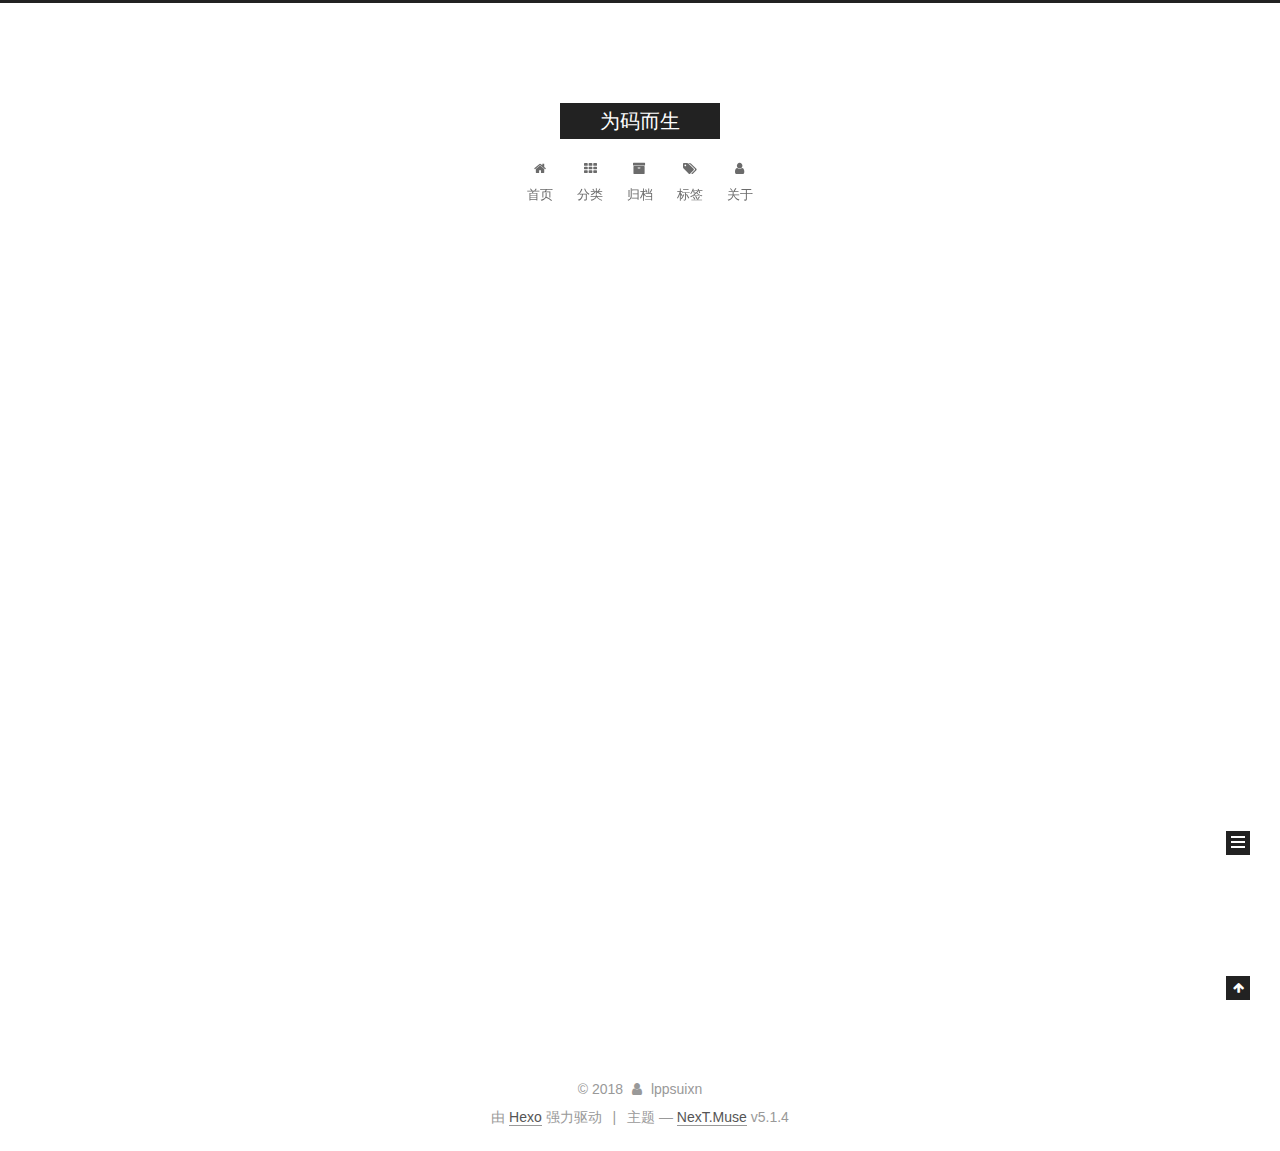
==== commit f89a6353: "Site updated: 2018-02-14 18:10:50" ====
--- a/index.html
+++ b/index.html
@@ -497,7 +497,7 @@
 
       
         
-          <p>写给陕师大精英汇第六届的孩子,我一直想写些东西给大家，还是懒了，耽误了很长时间。不过，也是一直忙。今晚，想了很多东西，慢慢的说给你们听。<br>
+          <p>写给陕师大精英汇第六届的孩子,我一直想写些东西给大家，还是懒了，耽误了很长时间。不过，也是一直忙。今晚，想了很多东西，慢慢的说给你们听1。<br>
           <!--noindex-->
           <div class="post-button text-center">
             <a class="btn" href="/2014/12/11/写给陕师大精英汇第六届的孩子/#more" rel="contents">
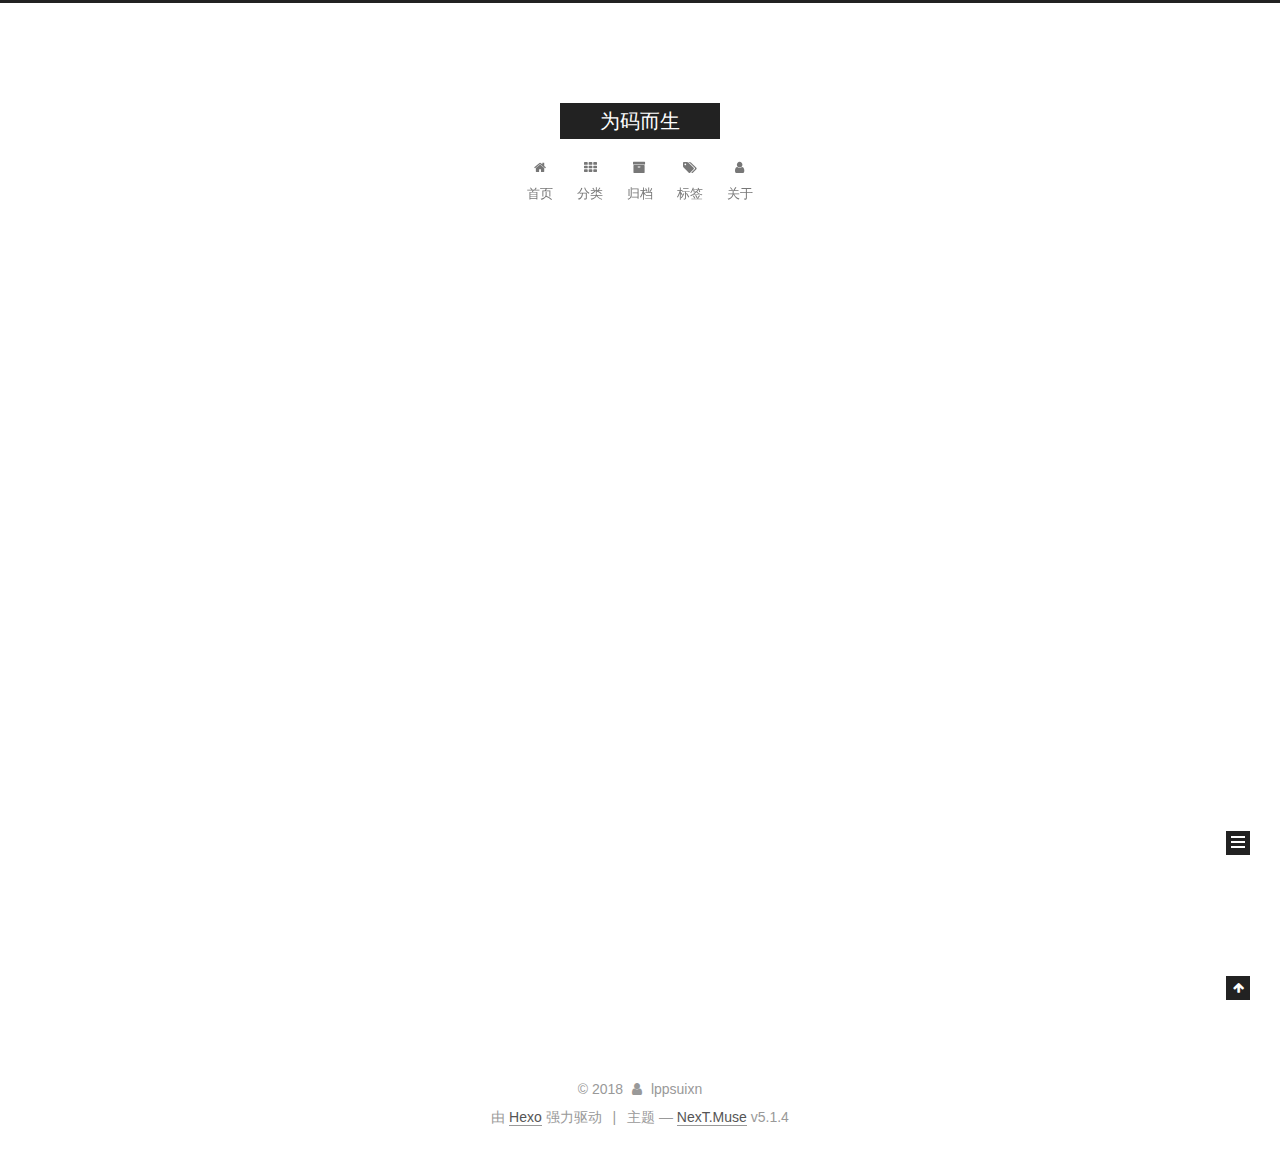
==== commit c8f31f47: "Site updated: 2018-02-14 18:12:45" ====
--- a/index.html
+++ b/index.html
@@ -497,7 +497,7 @@
 
       
         
-          <p>写给陕师大精英汇第六届的孩子,我一直想写些东西给大家，还是懒了，耽误了很长时间。不过，也是一直忙。今晚，想了很多东西，慢慢的说给你们听1。<br>
+          <p>写给陕师大精英汇第六届的孩子,我一直想写些东西给大家，还是懒了，耽误了很长时间。不过，也是一直忙。今晚，想了很多东西，慢慢的说给你们听。<br>
           <!--noindex-->
           <div class="post-button text-center">
             <a class="btn" href="/2014/12/11/写给陕师大精英汇第六届的孩子/#more" rel="contents">
--- a/css/main.css
+++ b/css/main.css
@@ -1822,7 +1822,7 @@
   width: 4px;
   height: 4px;
   border-radius: 50%;
-  background: #ff81ff;
+  background: #00b6ee;
 }
 .links-of-blogroll {
   font-size: 13px;
